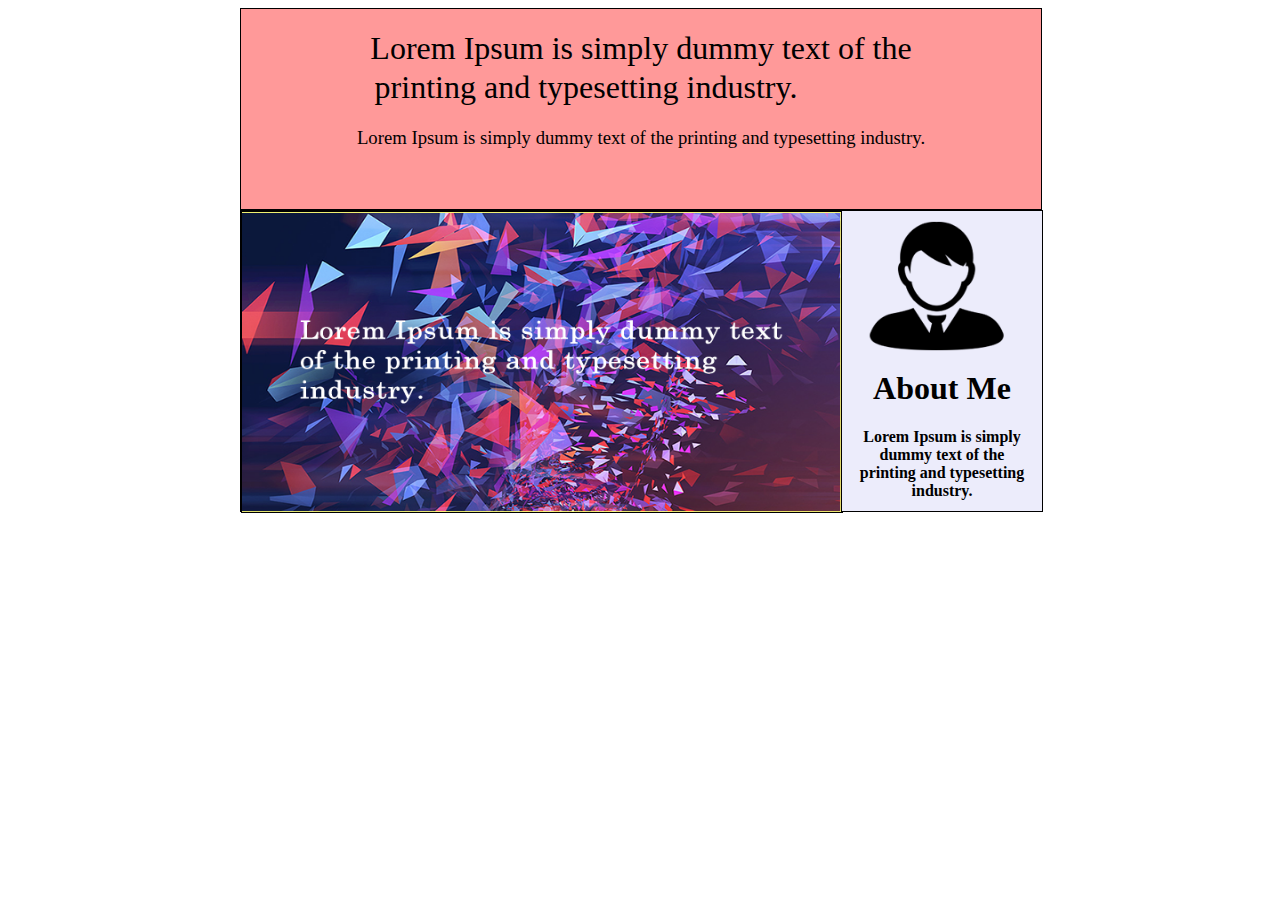
==== index2.html @ 7e757a62 "2nd assignment" ====
<!DOCTYPE html>
<html lang="en">
<head>
    <title>Assignment 2</title>
    <link rel="stylesheet" href="./index2.css" >
</head>
<body>
    <div class="dd">
        <div class="centerdiv">
            <h1 style="font-weight: 400;">Lorem Ipsum is simply dummy text of the </h1>
            <h1 style="margin-top: -20px;margin-left: -110px; font-weight: 400;">printing and typesetting industry.</h1>
            <h3 style="font-weight: 400;">Lorem Ipsum is simply dummy text of the printing and typesetting industry.</h3>
        </div>
        <div class="dh">
            <div class="imageTag">
                <img src="./Assignment-2-1.PNG" style="height: 100%;width: 100%;">
            </div>
            <div class="proimage">
                <img src="./Assignment-2-2.PNG" width="150px" height="150px" style="margin-top: 0px;" >
                <h1 style="margin-top: 5px;">About Me</h1>
                <h4>Lorem Ipsum is simply dummy text of the<br> printing and typesetting industry.</h4>
            </div>
        </div>
    </div>
</body>
</html>
---- index2.css ----
.dd{
    height: 500px;
    width: 800px;
    margin: auto;
    /* border: 2px solid black; */
}
.centerdiv{
    text-align: center;
    margin-top: 0px;
    padding: auto;
    width: 100%;
    height: 40%;
    border: 1px solid black;
    /* position: relative; */
    /* top: -10px; */
    background-color: #FF9999;
}
.dh{
    border: 1px solid black;
    width: 100%;
    height: 60%;
}
.proimage{
    float: left;
    /* position: relative;
    top: -100px;
    left: 1900px; */
    margin-top: -303px;
    background-color: #ECECFB;
    text-align: center;
    margin-left: 75%;
    border: 1px solid black;
    width: 25%;
    height: 100%;
}
.imageTag{
    width: 75%;
    float: left;
    height: 100%;
    border: 1px solid black;
    display: inline-block;
}
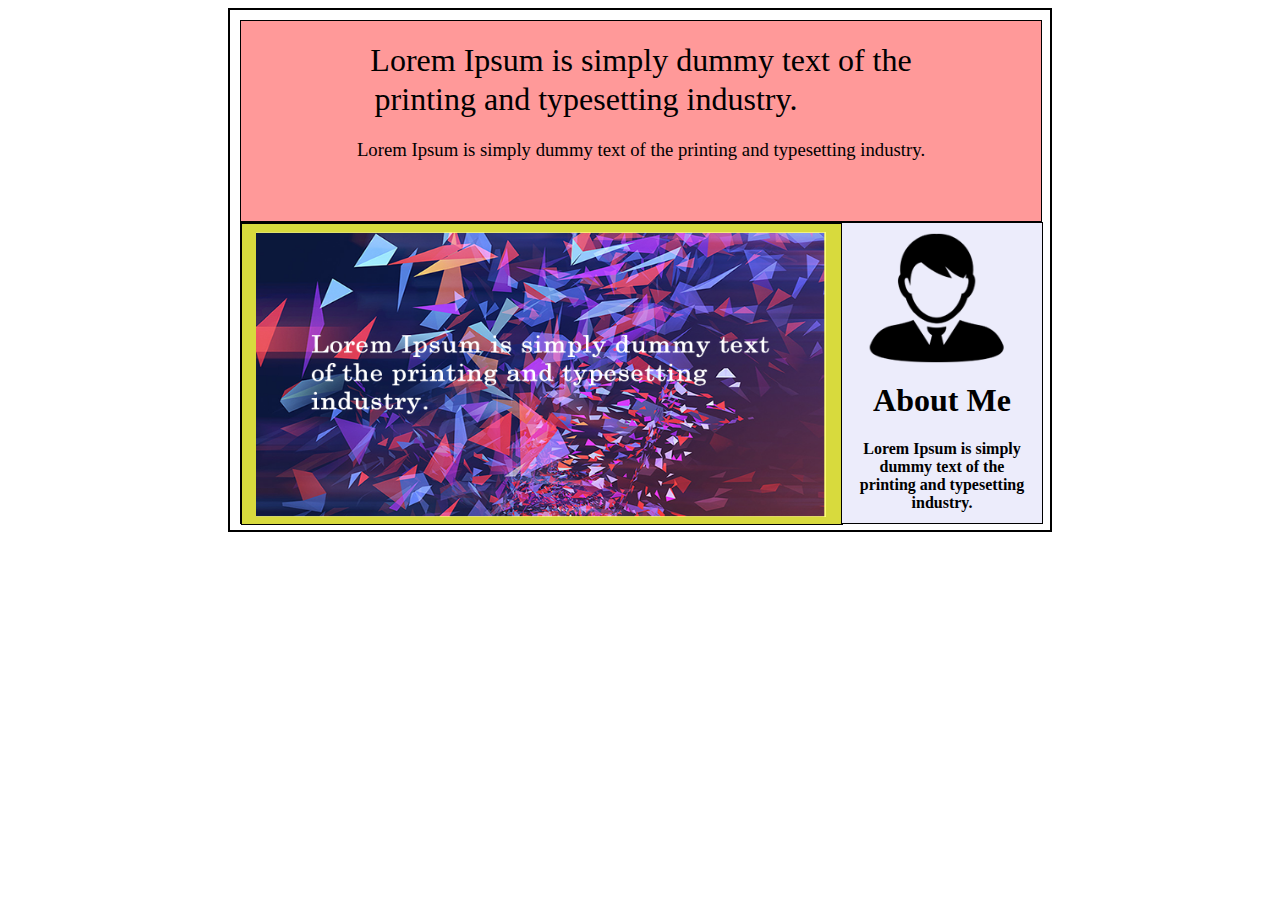
==== commit 2421387f: "last assignment" ====
--- a/index2.html
+++ b/index2.html
@@ -1,24 +1,31 @@
 <!DOCTYPE html>
 <html lang="en">
 <head>
+    <meta charset="UTF-8">
     <title>Assignment 2</title>
     <link rel="stylesheet" href="./index2.css" >
 </head>
 <body>
-    <div class="dd">
-        <div class="centerdiv">
-            <h1 style="font-weight: 400;">Lorem Ipsum is simply dummy text of the </h1>
-            <h1 style="margin-top: -20px;margin-left: -110px; font-weight: 400;">printing and typesetting industry.</h1>
-            <h3 style="font-weight: 400;">Lorem Ipsum is simply dummy text of the printing and typesetting industry.</h3>
-        </div>
-        <div class="dh">
-            <div class="imageTag">
-                <img src="./Assignment-2-1.PNG" style="height: 100%;width: 100%;">
+    <div class="main">
+        <div class="main2">
+            <!-- 1st Div inside 2 h1 tags  -->
+            <div class="centerdiv">
+                <h1 style="font-weight: 400;">Lorem Ipsum is simply dummy text of the </h1>
+                <h1 style="margin-top: -20px;margin-left: -110px; font-weight: 400;">printing and typesetting industry.</h1>
+                <h3 style="font-weight: 400;">Lorem Ipsum is simply dummy text of the printing and typesetting industry.</h3>
             </div>
-            <div class="proimage">
-                <img src="./Assignment-2-2.PNG" width="150px" height="150px" style="margin-top: 0px;" >
-                <h1 style="margin-top: 5px;">About Me</h1>
-                <h4>Lorem Ipsum is simply dummy text of the<br> printing and typesetting industry.</h4>
+            <!-- 2nd div with image and profile -->
+            <div class="TwoDiv">
+                <!-- Image1 in the div -->
+                <div class="imageTag">
+                    <img src="./Assignment-2-1.PNG" style="height: 95%;width: 95%;margin-left: 14px; margin-top: 8px;">
+                </div>
+                <!-- Image2 in div -->
+                <div class="proFileimage">
+                    <img src="./Assignment-2-2.PNG" width="150px" height="150px" style="margin-top: 0px;" >
+                    <h1 style="margin-top: 5px;">About Me</h1>
+                    <h4>Lorem Ipsum is simply dummy text of the<br> printing and typesetting industry.</h4>
+                </div>
             </div>
         </div>
     </div>
--- a/index2.css
+++ b/index2.css
@@ -1,8 +1,13 @@
-.dd{
+.main{
+    border:2px solid black;
+    padding: auto;
+    margin: auto;
+    width: 820px;
+}
+.main2{
     height: 500px;
     width: 800px;
-    margin: auto;
-    /* border: 2px solid black; */
+    margin: 10px;
 }
 .centerdiv{
     text-align: center;
@@ -11,20 +16,15 @@
     width: 100%;
     height: 40%;
     border: 1px solid black;
-    /* position: relative; */
-    /* top: -10px; */
     background-color: #FF9999;
 }
-.dh{
+.TwoDiv{
     border: 1px solid black;
     width: 100%;
     height: 60%;
 }
-.proimage{
+.proFileimage{
     float: left;
-    /* position: relative;
-    top: -100px;
-    left: 1900px; */
     margin-top: -303px;
     background-color: #ECECFB;
     text-align: center;
@@ -38,5 +38,6 @@
     float: left;
     height: 100%;
     border: 1px solid black;
+    background-color: #D8DA3D;
     display: inline-block;
 }